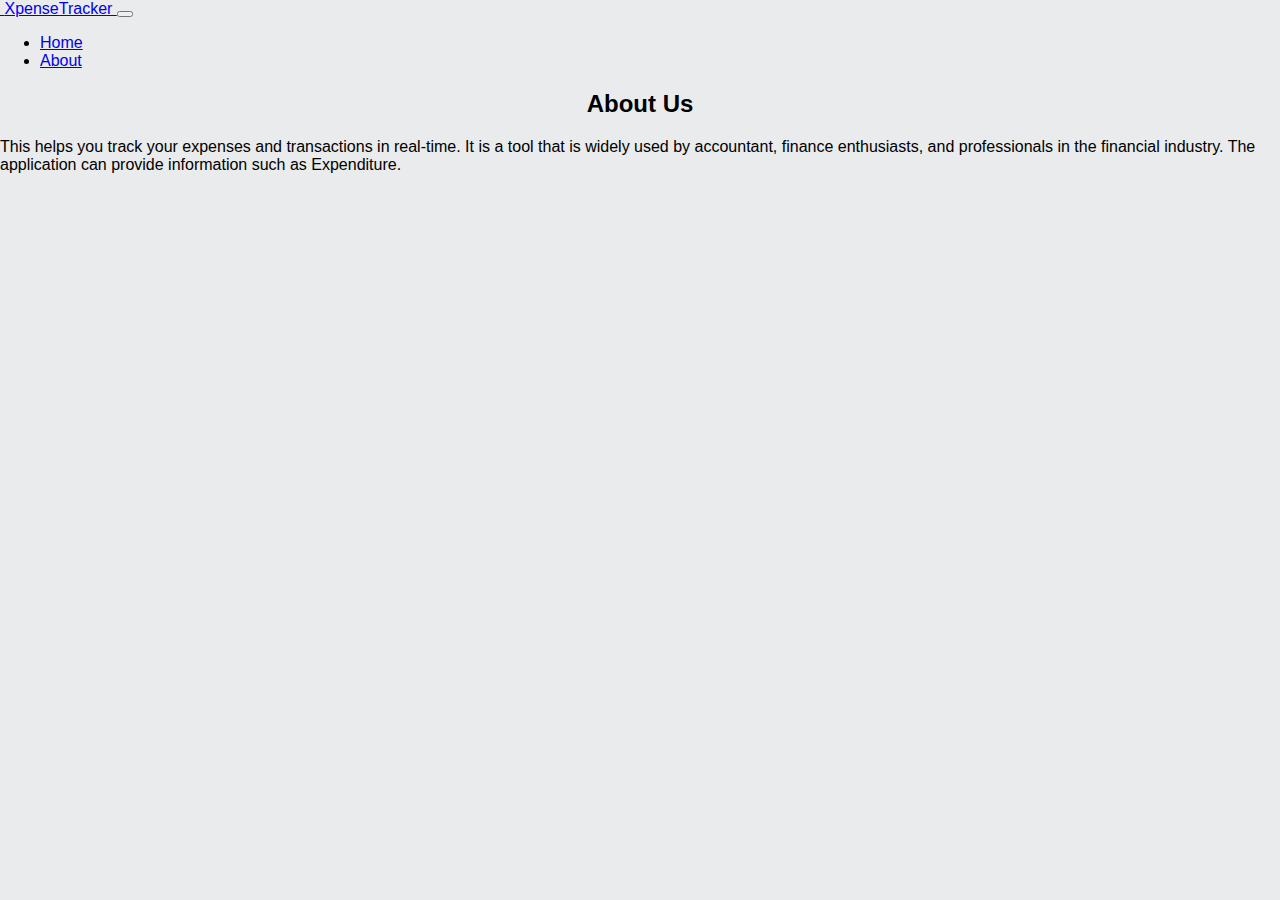
==== about.html @ ce182465 "updating" ====
<!DOCTYPE html>
<html>

<head>
  <!-- Basic -->
  <meta charset="utf-8" />
  <meta http-equiv="X-UA-Compatible" content="IE=edge" />
  <!-- Mobile Metas -->
  <meta name="viewport" content="width=device-width, initial-scale=1, shrink-to-fit=no" />
  <!-- Site Metas -->
  <meta name="keywords" content="" />
  <meta name="description" content="" />
  <meta name="author" content="" />

  <title>XpenseTracker</title>
<link rel="stylesheet" href="style.css">
</head>

<body class="sub_page">
  <div class="hero_area">
    <!-- header section strats -->
    <header class="header_section">
      <div class="container">
        <nav class="navbar navbar-expand-lg custom_nav-container pt-3">
          <a class="navbar-brand mr-5" href="index.html">
            <img src="images/logo.png" alt="">
            <span>
              XpenseTracker
            </span>
          </a>
          <button class="navbar-toggler" type="button" data-toggle="collapse" data-target="#navbarSupportedContent"
            aria-controls="navbarSupportedContent" aria-expanded="false" aria-label="Toggle navigation">
            <span class="navbar-toggler-icon"></span>
          </button>
          <div class="collapse navbar-collapse" id="navbarSupportedContent">
            <div class="d-flex ml-auto flex-column flex-lg-row align-items-center">
              <ul class="navbar-nav  ">
                <li class="nav-item ">
                  <a class="nav-link" href="index.html">Home </a>
                </li>
                <li class="nav-item active">
                  <a class="nav-link" href="about.html"> About </a>
                </li>
            
              </ul>
              
            </div>
          </div>
        </nav>
      </div>
    </header>
    <!-- end header section -->
  </div>

  <!-- about section -->

  <section class="about_section layout_padding">
    <div class="container">
      <div class="row">
        <div class="col-md-6">
          <div class="detail-box">
            <div class="heading_container">
              <h2>
                About Us
              </h2>
            </div>
            <p>
              This helps you track your expenses and transactions in real-time. 
              It is a tool that is widely used by accountant, finance enthusiasts, and professionals in the financial industry. 
              The application can provide information such as Expenditure.

            </p>
          
  </section>


  <!-- end info section -->

</body>

</html>
---- style.css ----
body {
    background-color:#e9ebec;
    font-family: Arial, sans-serif;
    margin: 0;
  }

  h1, h2 {
    text-align: center;
  }

  .input-section {
    display: flex;
    flex-direction: row;
    justify-content: space-between;
    align-items: center;
    padding: 10px;
  }

  .input-section label {
    font-weight: bold;
    margin-right: 10px;
  }

  .input-section input[type="number"], .input-section input[type="date"] {
    padding: 5px;
    margin-right: 10px;
  }

  .input-section button {
    padding: 5px 10px;
  }

  .input-section button {
    padding: 5px 10px;
    background-color: #0b170b;
    color: white;
    border: none;
    border-radius: 4px;
    cursor: pointer;
  }

  .expenses-list {
    margin: 20px;
  }

  table {
    width: 100%;
    border-collapse: collapse;
  }

  th, td {
    border: 1px solid #ddd;
    padding: 8px;
    text-align: left;
  }

  th {
    background-color: #070e08;
    color: white;
  }

  tfoot td {
    font-weight: bold;
  }

  .delete-btn {
    padding: 5px 10px;
    background-color: #f44336;
    color: white;
    border: none;
    border-radius: 4px;
    cursor: pointer;
  }
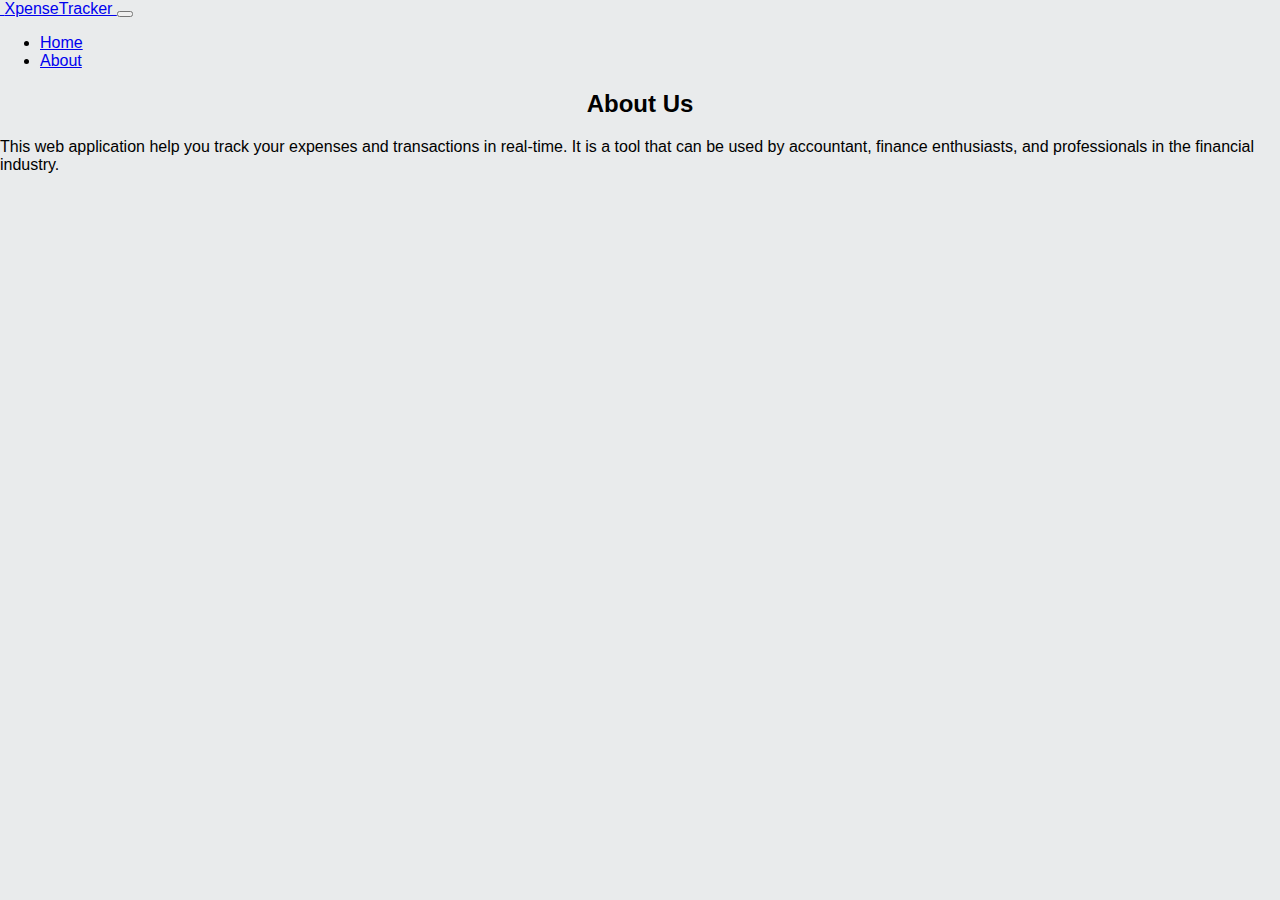
==== commit 82d23b56: "project desc." ====
--- a/about.html
+++ b/about.html
@@ -61,14 +61,11 @@
           <div class="detail-box">
             <div class="heading_container">
               <h2>
-                About Us
+		      <b>About Us </b>
               </h2>
             </div>
             <p>
-              This helps you track your expenses and transactions in real-time. 
-              It is a tool that is widely used by accountant, finance enthusiasts, and professionals in the financial industry. 
-              The application can provide information such as Expenditure.
-
+              This web application help you track your expenses and transactions in real-time. It is a tool that can be used by accountant, finance enthusiasts, and professionals in the financial industry.
             </p>
           
   </section>
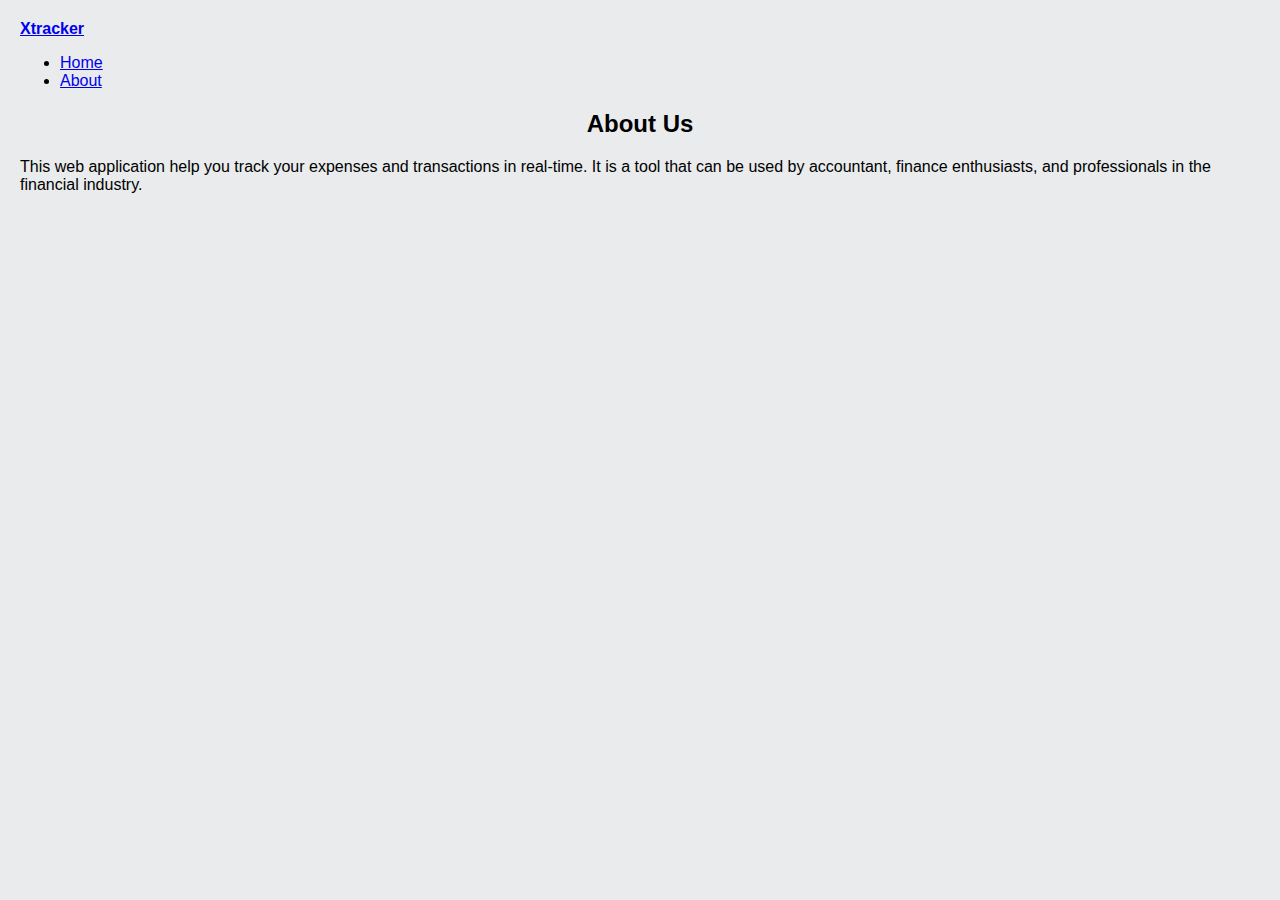
==== commit a01b9544: "project desc" ====
--- a/about.html
+++ b/about.html
@@ -1,78 +1,76 @@
-<!DOCTYPE html>
-<html>
-
-<head>
-  <!-- Basic -->
-  <meta charset="utf-8" />
-  <meta http-equiv="X-UA-Compatible" content="IE=edge" />
-  <!-- Mobile Metas -->
-  <meta name="viewport" content="width=device-width, initial-scale=1, shrink-to-fit=no" />
-  <!-- Site Metas -->
-  <meta name="keywords" content="" />
-  <meta name="description" content="" />
-  <meta name="author" content="" />
-
-  <title>XpenseTracker</title>
-<link rel="stylesheet" href="style.css">
-</head>
-
-<body class="sub_page">
-  <div class="hero_area">
-    <!-- header section strats -->
-    <header class="header_section">
-      <div class="container">
-        <nav class="navbar navbar-expand-lg custom_nav-container pt-3">
-          <a class="navbar-brand mr-5" href="index.html">
-            <img src="images/logo.png" alt="">
-            <span>
-              XpenseTracker
-            </span>
-          </a>
-          <button class="navbar-toggler" type="button" data-toggle="collapse" data-target="#navbarSupportedContent"
-            aria-controls="navbarSupportedContent" aria-expanded="false" aria-label="Toggle navigation">
-            <span class="navbar-toggler-icon"></span>
-          </button>
-          <div class="collapse navbar-collapse" id="navbarSupportedContent">
-            <div class="d-flex ml-auto flex-column flex-lg-row align-items-center">
-              <ul class="navbar-nav  ">
-                <li class="nav-item ">
-                  <a class="nav-link" href="index.html">Home </a>
-                </li>
-                <li class="nav-item active">
-                  <a class="nav-link" href="about.html"> About </a>
-                </li>
-            
-              </ul>
-              
-            </div>
-          </div>
-        </nav>
-      </div>
-    </header>
-    <!-- end header section -->
-  </div>
-
-  <!-- about section -->
-
-  <section class="about_section layout_padding">
-    <div class="container">
-      <div class="row">
-        <div class="col-md-6">
-          <div class="detail-box">
-            <div class="heading_container">
-              <h2>
-		      <b>About Us </b>
-              </h2>
-            </div>
-            <p>
-              This web application help you track your expenses and transactions in real-time. It is a tool that can be used by accountant, finance enthusiasts, and professionals in the financial industry.
-            </p>
-          
-  </section>
-
-
-  <!-- end info section -->
-
-</body>
-
-</html>
+<!DOCTYPE html>
+<html>
+
+<head>
+  <!-- Basic -->
+  <meta charset="utf-8" />
+  <meta http-equiv="X-UA-Compatible" content="IE=edge" />
+  <!-- Mobile Metas -->
+  <meta name="viewport" content="width=device-width, initial-scale=1, shrink-to-fit=no" />
+  <!-- Site Metas -->
+  <meta name="keywords" content="" />
+  <meta name="description" content="" />
+  <meta name="author" content="" />
+  <title>Xtracker</title>
+<link rel="stylesheet" href="style.css">
+</head>
+
+<body class="sub_page">
+  <div class="hero_area">
+    <!-- header section strats -->
+    <header class="header_section">
+      <div class="container">
+        <nav class="navbar navbar-expand-lg custom_nav-container pt-3">
+          <a class="navbar-brand mr-5" href="index.html">
+            
+            <span>
+              <b>
+            Xtracker
+          </b>
+            </span>
+          </a>
+          
+          <div class="collapse navbar-collapse" id="navbarSupportedContent">
+            <div class="d-flex ml-auto flex-column flex-lg-row align-items-center">
+              <ul class="navbar-nav  ">
+                <li class="nav-item ">
+                  <a class="nav-link" href="index.html">Home </a>
+                </li>
+                <li class="nav-item active">
+                  <a class="nav-link" href="about.html"> About </a>
+                </li>
+            
+              </ul>
+              
+            </div>
+          </div>
+        </nav>
+      </div>
+    </header>
+    <!-- end header section -->
+  </div>
+
+  <!-- about section -->
+
+  <section class="about_section layout_padding">
+    <div class="container">
+      <div class="row">
+        <div class="col-md-6">
+          <div class="detail-box">
+            <div class="heading_container">
+              <h2>
+		      <b>About Us </b>
+              </h2>
+            </div>
+            <p>
+              This web application help you track your expenses and transactions in real-time. It is a tool that can be used by accountant, finance enthusiasts, and professionals in the financial industry.
+            </p>
+          
+  </section>
+
+
+  <!-- end info section -->
+
+</body>
+
+</html>
--- a/style.css
+++ b/style.css
@@ -1,3 +1,7 @@
+.container {
+  margin: 20px;
+}
+
 body {
     background-color:#e9ebec;
     font-family: Arial, sans-serif;
